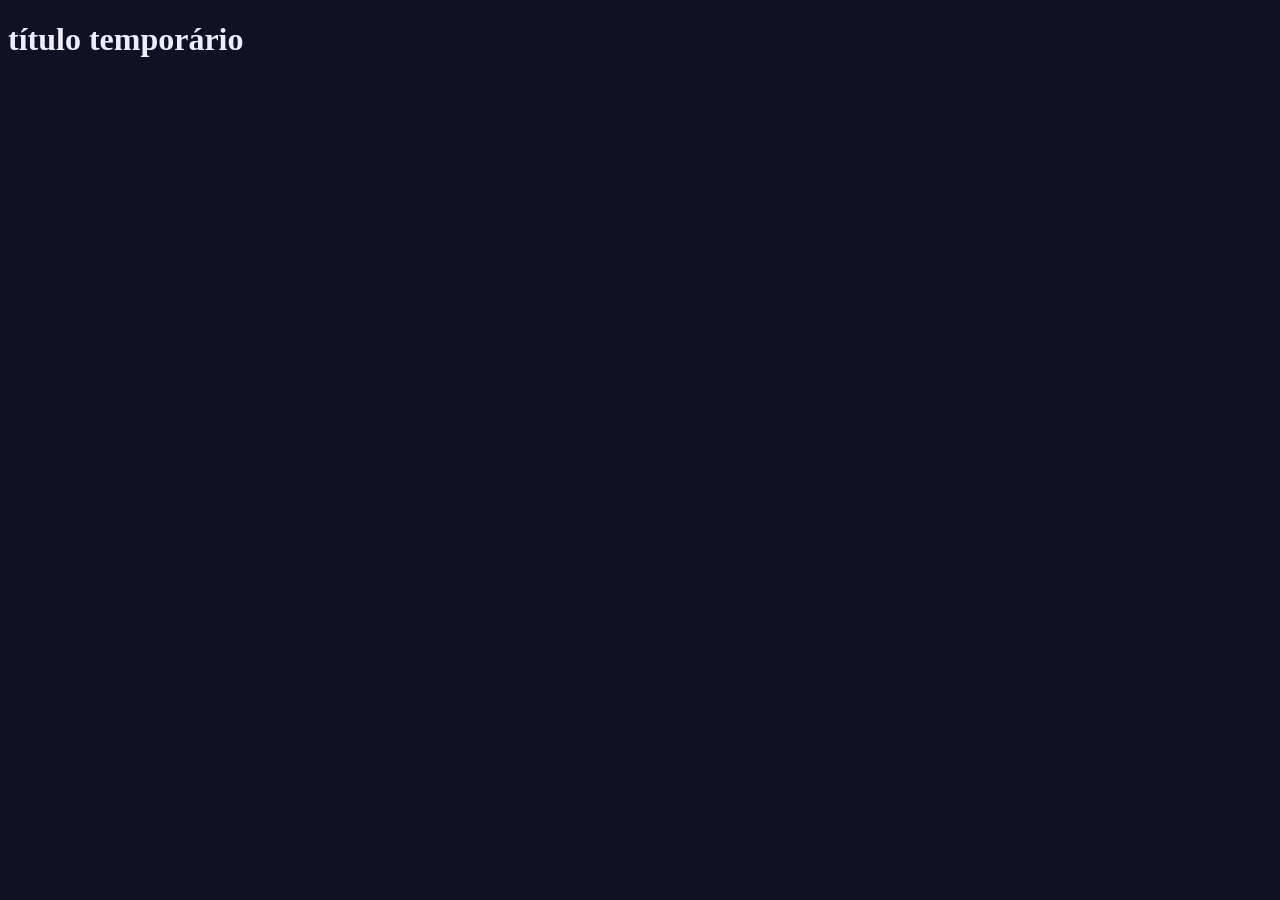
==== index.html @ 09b613e6 "Add files via upload" ====
<!DOCTYPE html>
<html lang="pt-br">
<head>
    <meta charset="UTF-8">
    <meta name="viewport" content="width=device-width, initial-scale=1.0">
    <title>Jogo Educacional 2026 SI</title>

    <link rel="stylesheet" href="style.css">
</head>

<body>
    <h1>título temporário</h1>
</body>

</html>
---- style.css ----
body {
    color: #eef;
    background-color: #112;
}
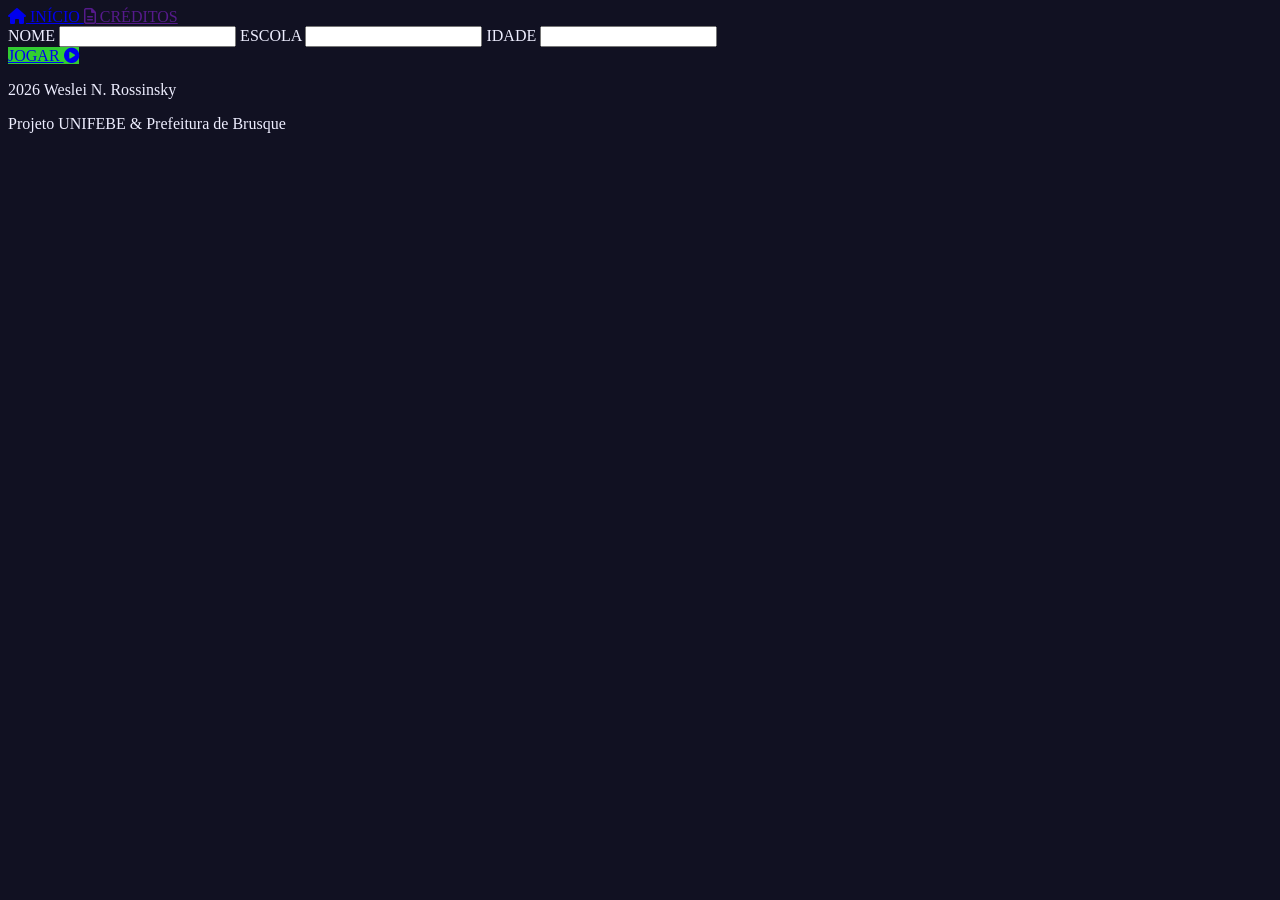
==== commit 72dfd27d: "Update index.html" ====
--- a/index.html
+++ b/index.html
@@ -5,11 +5,57 @@
     <meta name="viewport" content="width=device-width, initial-scale=1.0">
     <title>Jogo Educacional 2026 SI</title>
 
-    <link rel="stylesheet" href="style.css">
+    <link rel="stylesheet" href="https://cdnjs.cloudflare.com/ajax/libs/font-awesome/6.5.0/css/all.min.css">
+    <link rel="stylesheet" href="assets/style.css">
 </head>
 
 <body>
-    <h1>título temporário</h1>
+    <header>
+        <a href="/index.html" class="topbar-button">
+            <i class="fa-solid fa-house"></i>
+            INÍCIO
+        </a>
+        <a href="" class="topbar-button">
+            <i class="fa-regular fa-file-lines"></i>
+            CRÉDITOS
+        </a>
+    </header>
+
+    <main class="register">
+        <img src="assets/capybara.png" alt="capivara" style="
+            width: 7vw;
+            position: absolute;
+            left: 20%;
+            top: -50%;
+        ">
+
+        <form action="/submit" method="POST">
+        
+            <label for="">NOME</label>
+            <input type="text" id="f-nome" name="nome">
+            
+            <label for="">ESCOLA</label>
+            <input type="text" id="f-escola" name="escola">
+            
+            <label for="">IDADE</label>
+            <input type="password" id="password" name="password">
+            
+            <!-- <a href="/play.html" class="play-button" style="background-color: #222; color: #fff;">
+                <i class="fa-brands fa-redhat"></i>
+            </a> -->
+            <div></div>
+
+            <a href="/play.html" class="play-button" style="background-color: limegreen;">
+                JOGAR
+                <i class="fa-solid fa-circle-play" style="font-size: 1.2vw;"></i>
+            </a>
+        </form>
+    </main>
+
+    <footer>
+        <p>2026 Weslei N. Rossinsky</p>
+        <p>Projeto UNIFEBE & Prefeitura de Brusque</p>
+    </footer>
 </body>
 
-</html>+</html>
--- a/assets/style.css
+++ b/assets/style.css
@@ -0,0 +1,4 @@
+body {
+    color: #eef;
+    background-color: #112;
+}
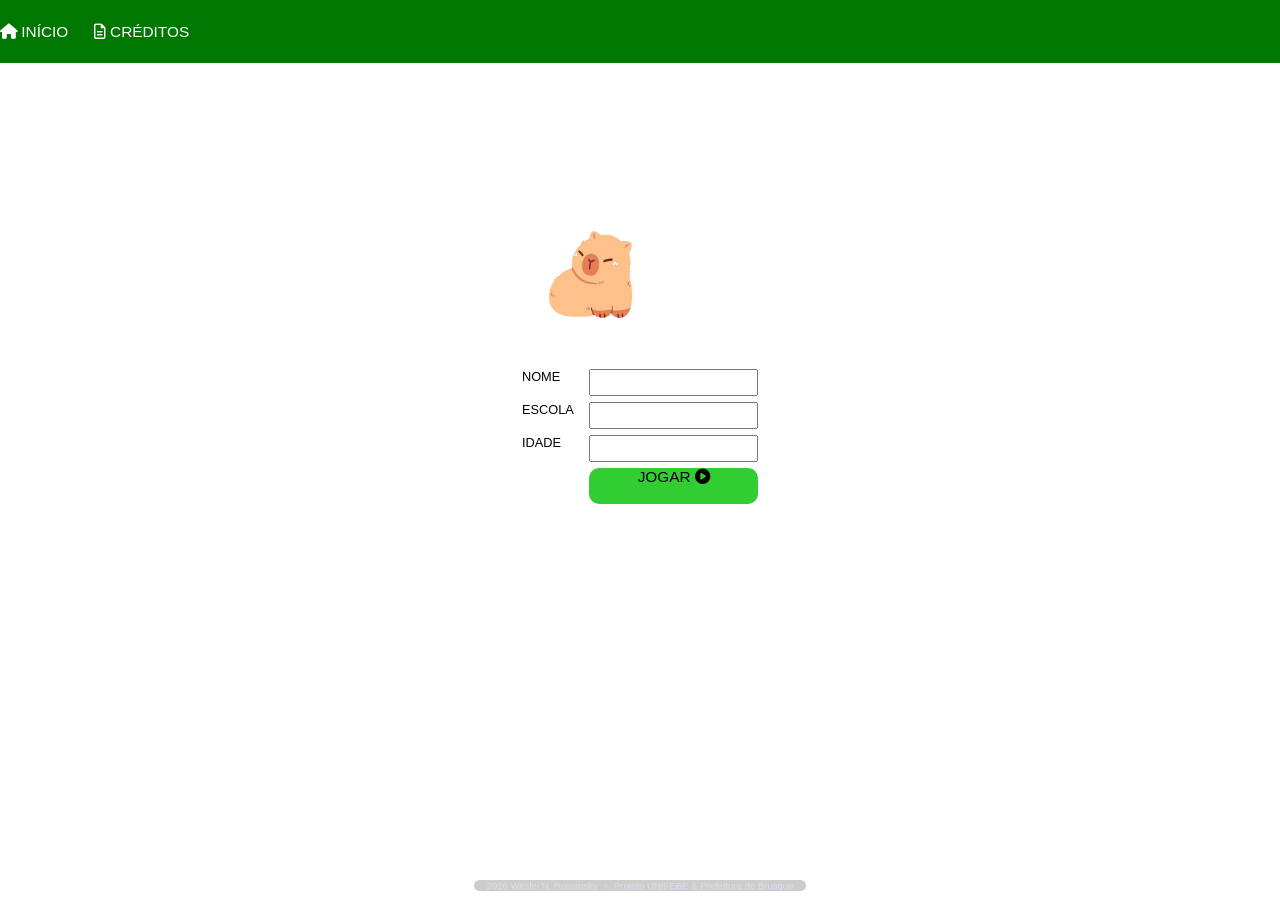
==== commit 814b65b1: "Update index.html" ====
--- a/index.html
+++ b/index.html
@@ -11,7 +11,7 @@
 
 <body>
     <header>
-        <a href="/index.html" class="topbar-button">
+        <a href="index.html" class="topbar-button">
             <i class="fa-solid fa-house"></i>
             INÍCIO
         </a>
@@ -40,12 +40,12 @@
             <label for="">IDADE</label>
             <input type="password" id="password" name="password">
             
-            <!-- <a href="/play.html" class="play-button" style="background-color: #222; color: #fff;">
+            <!-- <a href="play.html" class="play-button" style="background-color: #222; color: #fff;">
                 <i class="fa-brands fa-redhat"></i>
             </a> -->
             <div></div>
 
-            <a href="/play.html" class="play-button" style="background-color: limegreen;">
+            <a href="play.html" class="play-button" style="background-color: limegreen;">
                 JOGAR
                 <i class="fa-solid fa-circle-play" style="font-size: 1.2vw;"></i>
             </a>
--- a/assets/style.css
+++ b/assets/style.css
@@ -1,4 +1,156 @@
+* {
+    margin: 0;
+    padding: 0;
+    box-sizing: content-box;
+}
+html, body {height: 100%; }
 body {
-    color: #eef;
-    background-color: #112;
-}+    font-family: 'Segoe UI', Tahoma, Geneva, Verdana, sans-serif;
+    font-size: 1vw;
+    
+    background: fixed center
+        radial-gradient(#fff5, #fff2),
+        url(https://upload.wikimedia.org/wikipedia/commons/8/83/Brusque1.jpg);
+    background-size: cover;
+
+    display: flex;
+    flex-direction: column;
+    align-items: center;
+}
+
+
+header {
+    height: 7vh;
+    width: 100vw;
+    background: fixed #070;
+    outline: solid #fff .75vh;
+
+    display: flex;
+    align-items: center;
+    gap: 2%;
+}
+.topbar-button {
+    color: #fff;
+    font-size: 1.2vw;
+    text-decoration: none;
+}
+.topbar-button:hover {
+    color: #bbb;
+    /* font-size: 1.3vw; */
+}
+
+
+main {
+    position: relative;
+    top: 30vh;
+
+    background: #fffe;
+    background-size: cover;
+    padding: 5vh 5vh;
+    border-radius: 10px;
+}
+
+.play-button {
+    font-size: 1.2vw;
+    border: 0;
+    border-radius: 10px;
+
+    text-align: center;
+    text-decoration: none;
+    color: #000;
+}
+.play-button:hover { filter: brightness(1.1); }
+
+form {
+    align-content: center;
+    justify-content: center;
+    display: grid;
+    grid-template-columns: 25% 75%;
+    grid-template-rows: 3vh 3vh 3vh 4vh;
+    gap: 5%;
+}
+
+
+.question {
+    position: relative;
+    top: 17vh;
+
+    text-align: center;
+    align-content: center;
+    justify-content: center;
+    font-size: 1.3vw;
+    background: #fffe;
+    background-size: cover;
+    padding: 8vh 8vh;
+    border-radius: 40px;
+
+    display: flex;
+    flex-direction: column;
+    gap: 10%;
+}
+.question h2 {
+    position: relative;
+    background: linear-gradient(-90deg, #fc0, #fc00);
+}
+.question h2::first-letter { font-size: 4vw; }
+.question span {
+    color: #fff;
+    background-color: #fc0;
+    font-weight: bold;
+    font-size: 2vw;
+    border-radius: 10px;
+
+    position: absolute;
+    right: 0;
+    top: 0;
+}
+.question div {
+    display: flex;
+    flex-direction: row;
+    justify-content: center;
+    gap: 3%;
+}
+.question a {
+    position: relative;
+    text-decoration: none;
+}
+.question h3 {
+    color: #efe;
+    background-color: #ea0;
+    border-radius: 12px;
+}
+.audio-button {
+    height: 2.2vw;
+    width: 4vw;
+    font-size: 1.5vw;
+    border-radius: 14px;
+    position: absolute;
+    top: .3vw;
+    right: .3vw;
+    border: 0;
+    color: #fff;
+    background-color: #38f;
+}
+
+
+footer {
+    position: absolute;
+    bottom: 1vh;
+
+    color: #dde;
+    background: fixed #0003;
+    padding: 0 1vw;
+    border-radius: 6px;
+
+    font-size: .75vw;
+    text-align: center;
+
+    display: flex;
+    flex-direction: row;
+    gap: .5vw;
+}
+footer p:not(:last-child)::after {
+    content: "•";
+    margin-left: .5vw;
+    opacity: 0.6;
+}
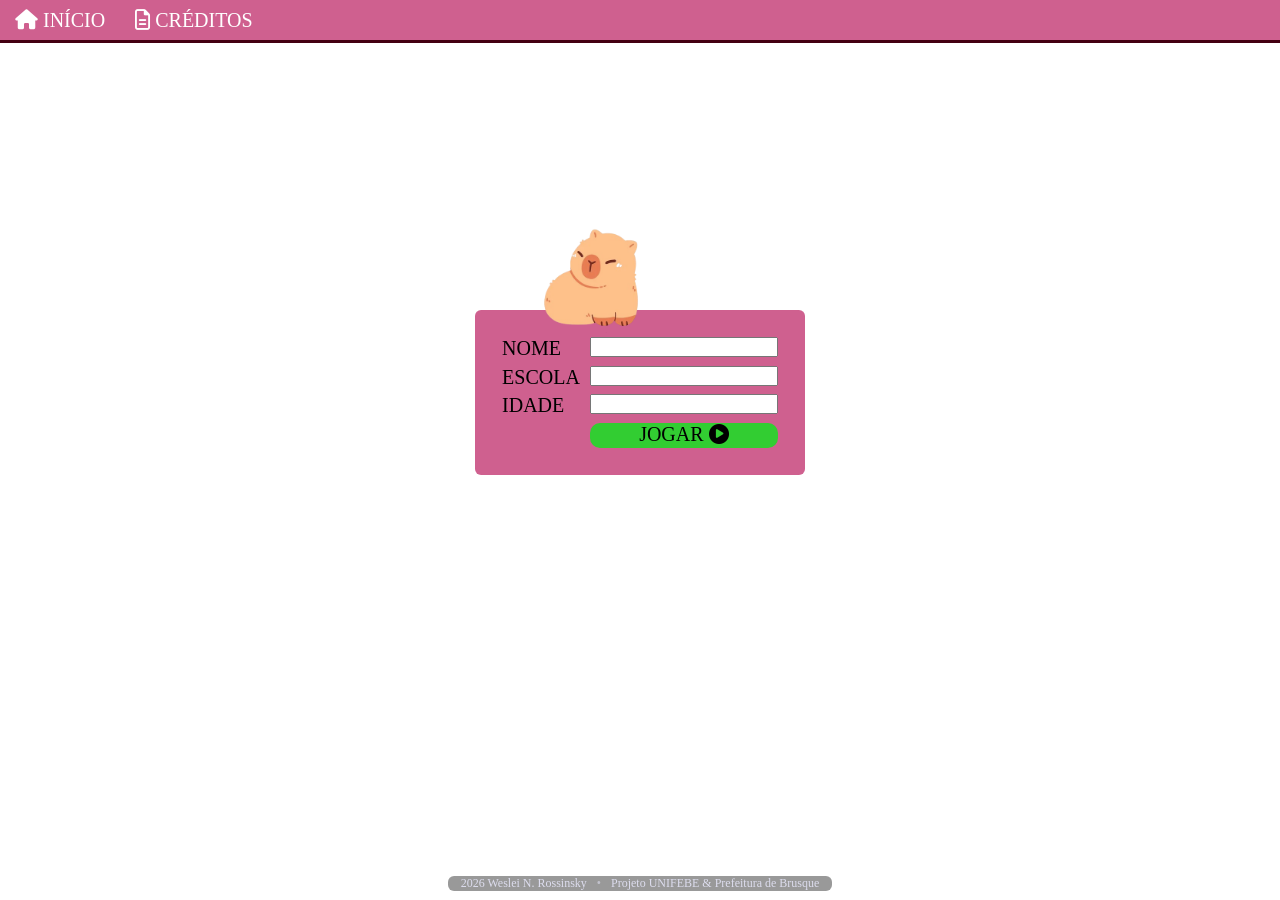
==== commit d614caa0: "re-design to match new objective" ====
--- a/index.html
+++ b/index.html
@@ -23,7 +23,7 @@
 
     <main class="register">
         <img src="assets/capybara.png" alt="capivara" style="
-            width: 7vw;
+            width: 100px;
             position: absolute;
             left: 20%;
             top: -50%;
@@ -45,9 +45,9 @@
             </a> -->
             <div></div>
 
-            <a href="play.html" class="play-button" style="background-color: limegreen;">
+            <a href="/nivel.html" class="play-button" style="background-color: limegreen;">
                 JOGAR
-                <i class="fa-solid fa-circle-play" style="font-size: 1.2vw;"></i>
+                <i class="fa-solid fa-circle-play" style="font-size: 20px;"></i>
             </a>
         </form>
     </main>
--- a/assets/style.css
+++ b/assets/style.css
@@ -3,14 +3,29 @@
     padding: 0;
     box-sizing: content-box;
 }
-html, body {height: 100%; }
+:root {
+    --color1: #c58e;
+    --dcolor1: #925f;
+    --fonttiny: 12px;
+    --fontsmall: 15px;
+    --fontbig: 20px;
+    --fontbigger: 35px;
+    --fonthuge: 50px;
+
+    --color-medio: #fc0;
+    --color-desafio: #a0c;
+
+    --max-width: 900px;
+}
+
+html, body {height: 100%;}
 body {
-    font-family: 'Segoe UI', Tahoma, Geneva, Verdana, sans-serif;
-    font-size: 1vw;
+    font-family: cursive;
+    font-size: var(--fontbig);
     
-    background: fixed center
-        radial-gradient(#fff5, #fff2),
-        url(https://upload.wikimedia.org/wikipedia/commons/8/83/Brusque1.jpg);
+    background:
+        fixed center
+        url(https://img.magnific.com/vetores-gratis/fronteira-de-jardim-de-infancia-brincalhao-com-rabiscos-de-lapis_107791-32012.jpg);
     background-size: cover;
 
     display: flex;
@@ -20,38 +35,37 @@
 
 
 header {
-    height: 7vh;
+    height: 40px;
     width: 100vw;
-    background: fixed #070;
-    outline: solid #fff .75vh;
+    background: fixed var(--color1);
+    outline: solid #401 3px;
 
     display: flex;
     align-items: center;
-    gap: 2%;
 }
 .topbar-button {
     color: #fff;
-    font-size: 1.2vw;
-    text-decoration: none;
+    margin: 15px;
+    text-decoration: none;
+    transition: color .2s ease;
 }
 .topbar-button:hover {
-    color: #bbb;
-    /* font-size: 1.3vw; */
-}
-
-
-main {
+    color: var(--dcolor1);
+}
+
+
+.register {
     position: relative;
     top: 30vh;
 
-    background: #fffe;
-    background-size: cover;
-    padding: 5vh 5vh;
-    border-radius: 10px;
+    background: var(--color1);
+    background-size: cover;
+
+    padding: 40px 40px;
+    border-radius: 6px;
 }
 
 .play-button {
-    font-size: 1.2vw;
     border: 0;
     border-radius: 10px;
 
@@ -66,8 +80,8 @@
     justify-content: center;
     display: grid;
     grid-template-columns: 25% 75%;
-    grid-template-rows: 3vh 3vh 3vh 4vh;
-    gap: 5%;
+    grid-template-rows: 20px 20px 20px 25px;
+    gap: 10%;
 }
 
 
@@ -75,82 +89,148 @@
     position: relative;
     top: 17vh;
 
-    text-align: center;
-    align-content: center;
-    justify-content: center;
-    font-size: 1.3vw;
+    font-size: var(--fontsmall);
     background: #fffe;
     background-size: cover;
-    padding: 8vh 8vh;
-    border-radius: 40px;
-
+    padding: 20px;
+    border-radius: 10px;
+    width: 80vw;
+    max-width: var(--max-width);
+    min-height: 450px;
+
+    overflow: hidden;
     display: flex;
     flex-direction: column;
-    gap: 10%;
 }
 .question h2 {
     position: relative;
-    background: linear-gradient(-90deg, #fc0, #fc00);
-}
-.question h2::first-letter { font-size: 4vw; }
+    grid-area: head;
+    width: 105%;
+    height: fit-content;
+    margin-top: 5%;
+}
+.question h2::first-letter { font-size: var(--fontbigger); }
 .question span {
     color: #fff;
-    background-color: #fc0;
     font-weight: bold;
-    font-size: 2vw;
-    border-radius: 10px;
+    font-size: var(--fontbigger);
+    border-radius: 3px;
 
     position: absolute;
     right: 0;
     top: 0;
 }
 .question div {
-    display: flex;
-    flex-direction: row;
-    justify-content: center;
-    gap: 3%;
+    position: relative;
+    margin-top: 20px;
+    display: grid;
+    grid-template-areas:
+        "img ans1"
+        "img ans2"
+        "img ans3"
+        "img ans4";
+    grid-template-columns: 40% 60%;
+    grid-template-rows: 20% 20% 20% 20%;
+    height: 70%;
+
+    font-size: var(--fontbigger);
 }
 .question a {
-    position: relative;
-    text-decoration: none;
+    text-decoration: none;
+    position: relative;
+    font-size: var(--fontbigger);
 }
 .question h3 {
+    position: relative;
     color: #efe;
-    background-color: #ea0;
-    border-radius: 12px;
+    border-radius: 4px;
+}
+.question img {
+    grid-area: img;
 }
 .audio-button {
-    height: 2.2vw;
-    width: 4vw;
-    font-size: 1.5vw;
-    border-radius: 14px;
+    height: 50px;
+    width: 50px;
+    font-size: var(--fontbigger);
+    border-radius: 8px;
     position: absolute;
-    top: .3vw;
-    right: .3vw;
+    top: 5%;
+    right: 5%;
     border: 0;
     color: #fff;
     background-color: #38f;
 }
 
 
+.level {
+    position: relative;
+    top: 30vh;
+
+    color: #000;
+    font-size: var(--fonthuge);
+    background: #fffe;
+    background-size: cover;
+    padding: 20px;
+    border-radius: 10px;
+    width: 80vw;
+    max-width: var(--max-width);
+    min-height: 200px;
+
+    display: flex;
+    flex-direction: column;
+    justify-content: space-between;
+    align-items: end;
+}
+
+.level a, .level h3 {
+    color: #000;
+    text-decoration: none;
+    position: relative;
+    font-size: var(--fontbigger);
+    width: fit-content;
+    border-radius: 10px;
+}
+
+
+.palette-medio span{
+    background-color: var(--color-medio);
+}
+.palette-medio h2 {
+    background: linear-gradient(-90deg, var(--color-medio), #0000);
+}
+.palette-medio h3 {
+    background-color: color-mix(in srgb, var(--color-medio) 100%, #000 12%)
+}
+
+.palette-desafio span {
+    background-color: var(--color-desafio);
+}
+.palette-desafio h2 {
+    background: linear-gradient(-90deg, var(--color-desafio), #0000);
+}
+.palette-desafio h3 {
+    background-color: color-mix(in srgb, var(--color-desafio) 100%, #000 20%)
+}
+
+
 footer {
     position: absolute;
     bottom: 1vh;
 
     color: #dde;
-    background: fixed #0003;
+    background: fixed #0006;
     padding: 0 1vw;
     border-radius: 6px;
 
-    font-size: .75vw;
+    font-size: var(--fonttiny);
     text-align: center;
 
     display: flex;
     flex-direction: row;
-    gap: .5vw;
+    gap: 10px;
 }
 footer p:not(:last-child)::after {
     content: "•";
-    margin-left: .5vw;
+    margin-left: 10px;
     opacity: 0.6;
 }
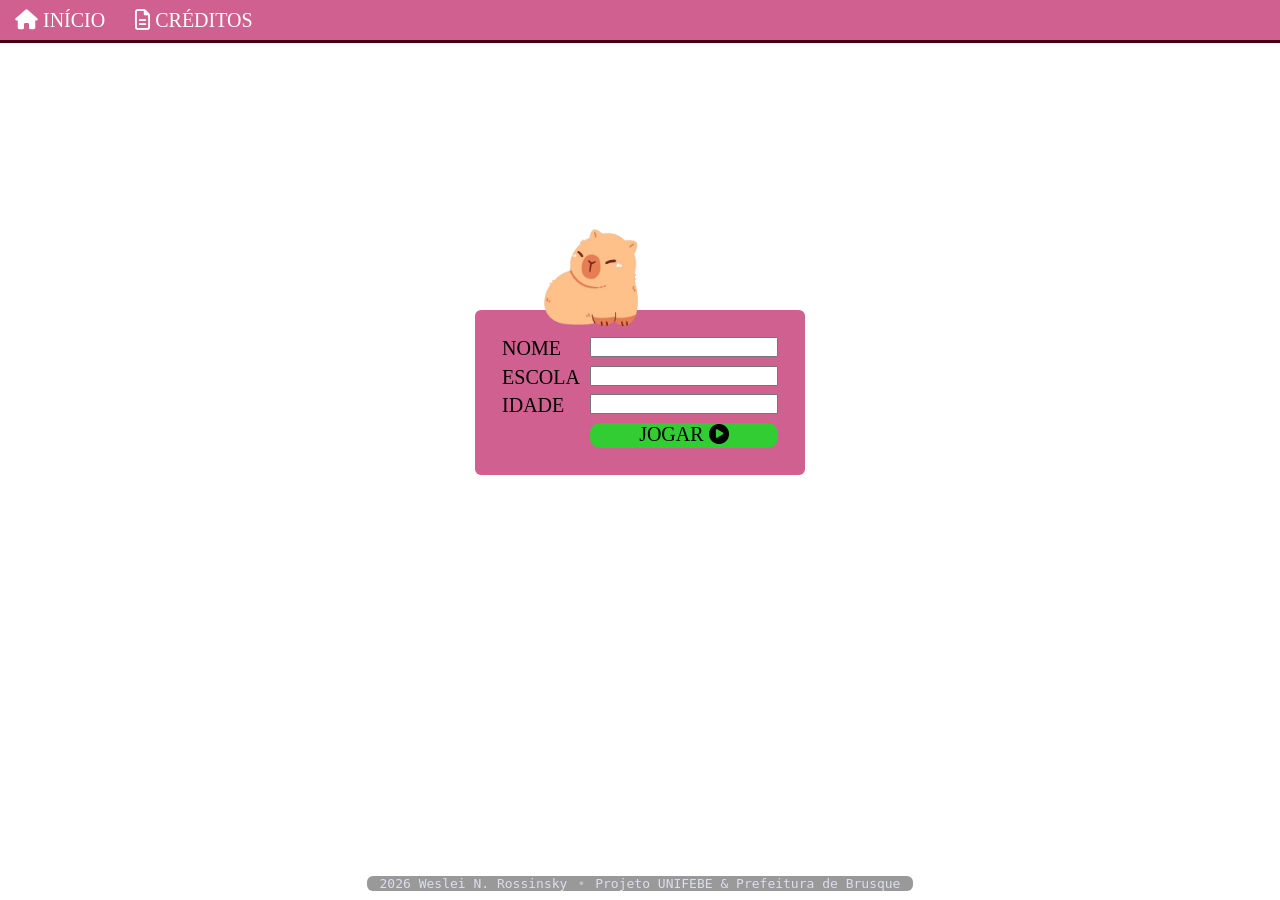
==== commit 05c29abd: "Update index.html" ====
--- a/index.html
+++ b/index.html
@@ -45,7 +45,7 @@
             </a> -->
             <div></div>
 
-            <a href="/nivel.html" class="play-button" style="background-color: limegreen;">
+            <a href="./nivel.html" class="play-button" style="background-color: limegreen;">
                 JOGAR
                 <i class="fa-solid fa-circle-play" style="font-size: 20px;"></i>
             </a>
--- a/assets/style.css
+++ b/assets/style.css
@@ -6,7 +6,7 @@
 :root {
     --color1: #c58e;
     --dcolor1: #925f;
-    --fonttiny: 12px;
+    --fonttiny: 13px;
     --fontsmall: 15px;
     --fontbig: 20px;
     --fontbigger: 35px;
@@ -222,6 +222,7 @@
     padding: 0 1vw;
     border-radius: 6px;
 
+    font-family: monospace;
     font-size: var(--fonttiny);
     text-align: center;
 
